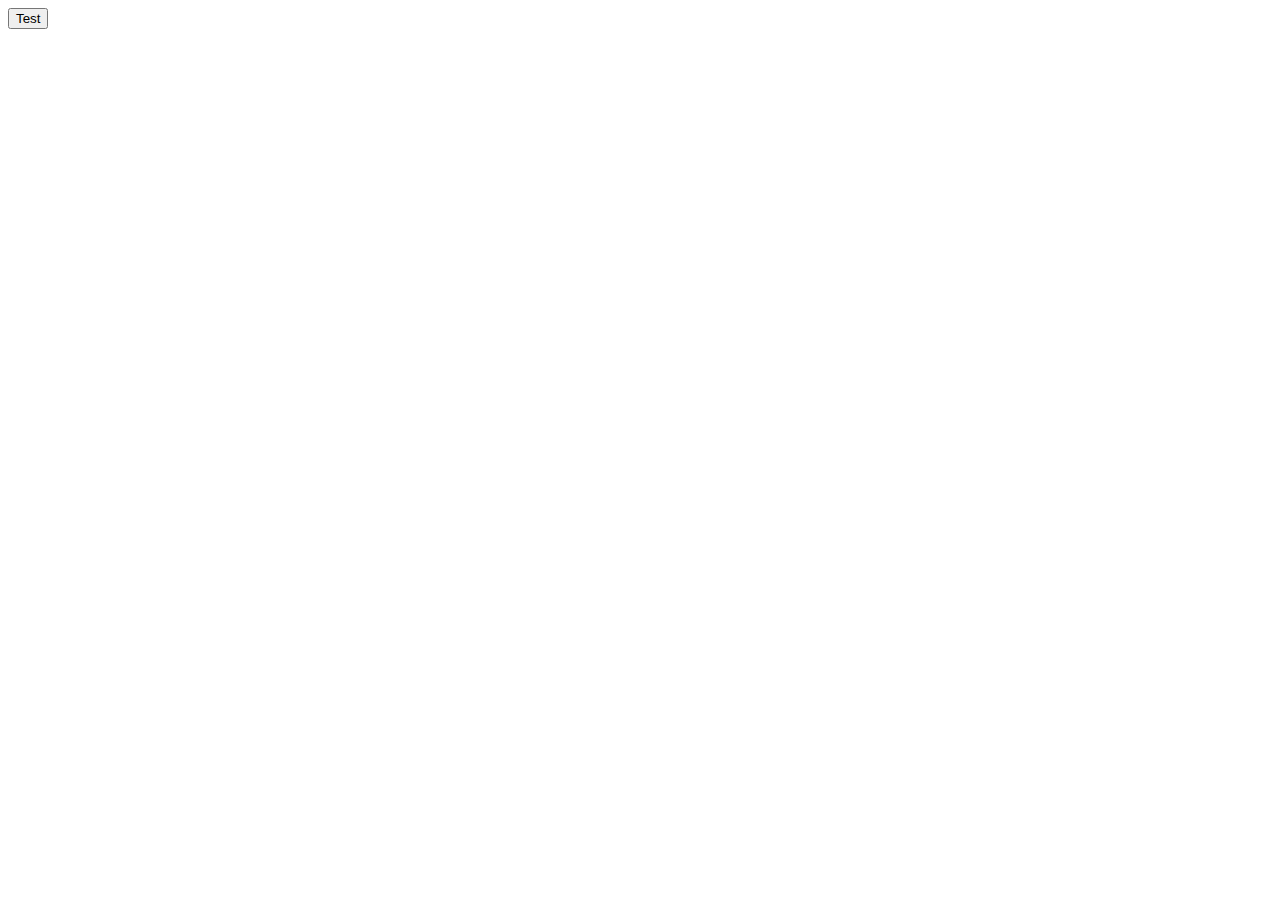
==== lib/index.html @ 20e69a8b "lab 9" ====
<!DOCTYPE html>
<html lang="en">
   <head>
      <meta charset="utf-8">
      <title>title</title>
   </head>
   <body>
      <button onclick="login();">Test</button>

      <script src="https://ajax.googleapis.com/ajax/libs/jquery/1.11.2/jquery.min.js"></script>
      <script src="https://cdnjs.cloudflare.com/ajax/libs/jquery-cookie/1.4.1/jquery.cookie.min.js"></script>
      <script src="oauth.js"></script>
      <script type="text/javascript">
      var test = function(){
         $.ajax({
            url: "https://api.imgur.com/3/account/me",
            type: "GET",
            headers: {
               "Authorization": "Bearer " + $.cookie('token')
            },
            success: function(data, textStatus, xhr){
               alert("Hello "+data.url+"!");
            }
         });
      }

      init({client_id: "cef1f0a9d41a526", type: "token", callback_function: test});
      </script>
   </body>
</html>
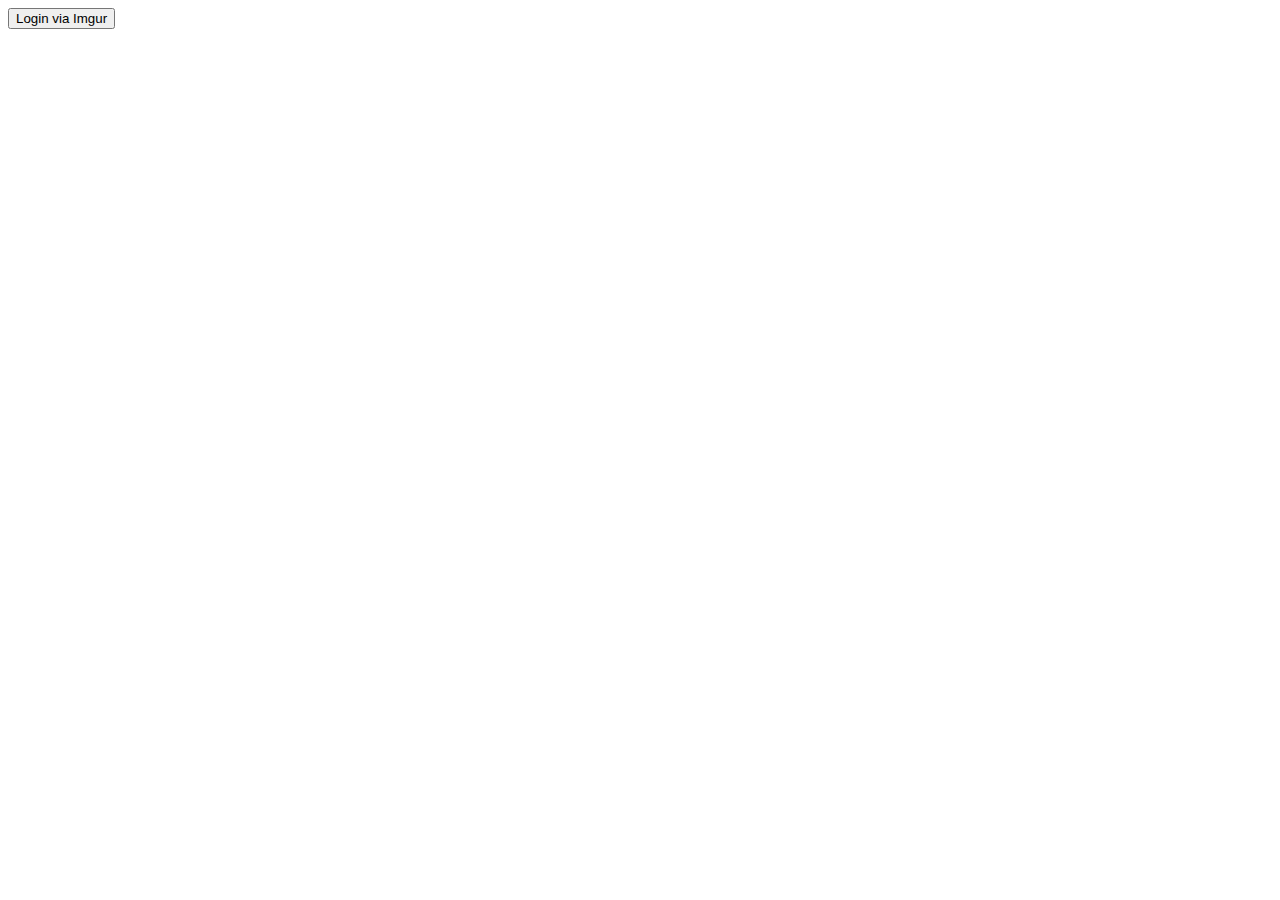
==== commit b869c05c: "error handling and titles" ====
--- a/lib/index.html
+++ b/lib/index.html
@@ -2,29 +2,16 @@
 <html lang="en">
    <head>
       <meta charset="utf-8">
-      <title>title</title>
+      <title>Imgur OAuth Test</title>
    </head>
    <body>
-      <button onclick="login();">Test</button>
+      <button onclick="login();">Login via Imgur</button>
 
       <script src="https://ajax.googleapis.com/ajax/libs/jquery/1.11.2/jquery.min.js"></script>
       <script src="https://cdnjs.cloudflare.com/ajax/libs/jquery-cookie/1.4.1/jquery.cookie.min.js"></script>
-      <script src="oauth.js"></script>
+      <script src="oauth.js?1"></script>
       <script type="text/javascript">
-      var test = function(){
-         $.ajax({
-            url: "https://api.imgur.com/3/account/me",
-            type: "GET",
-            headers: {
-               "Authorization": "Bearer " + $.cookie('token')
-            },
-            success: function(data, textStatus, xhr){
-               alert("Hello "+data.url+"!");
-            }
-         });
-      }
-
-      init({client_id: "cef1f0a9d41a526", type: "token", callback_function: test});
+      init({client_id: "7adaf79489d2c80", type: "token", callback_function: test});
       </script>
    </body>
 </html>